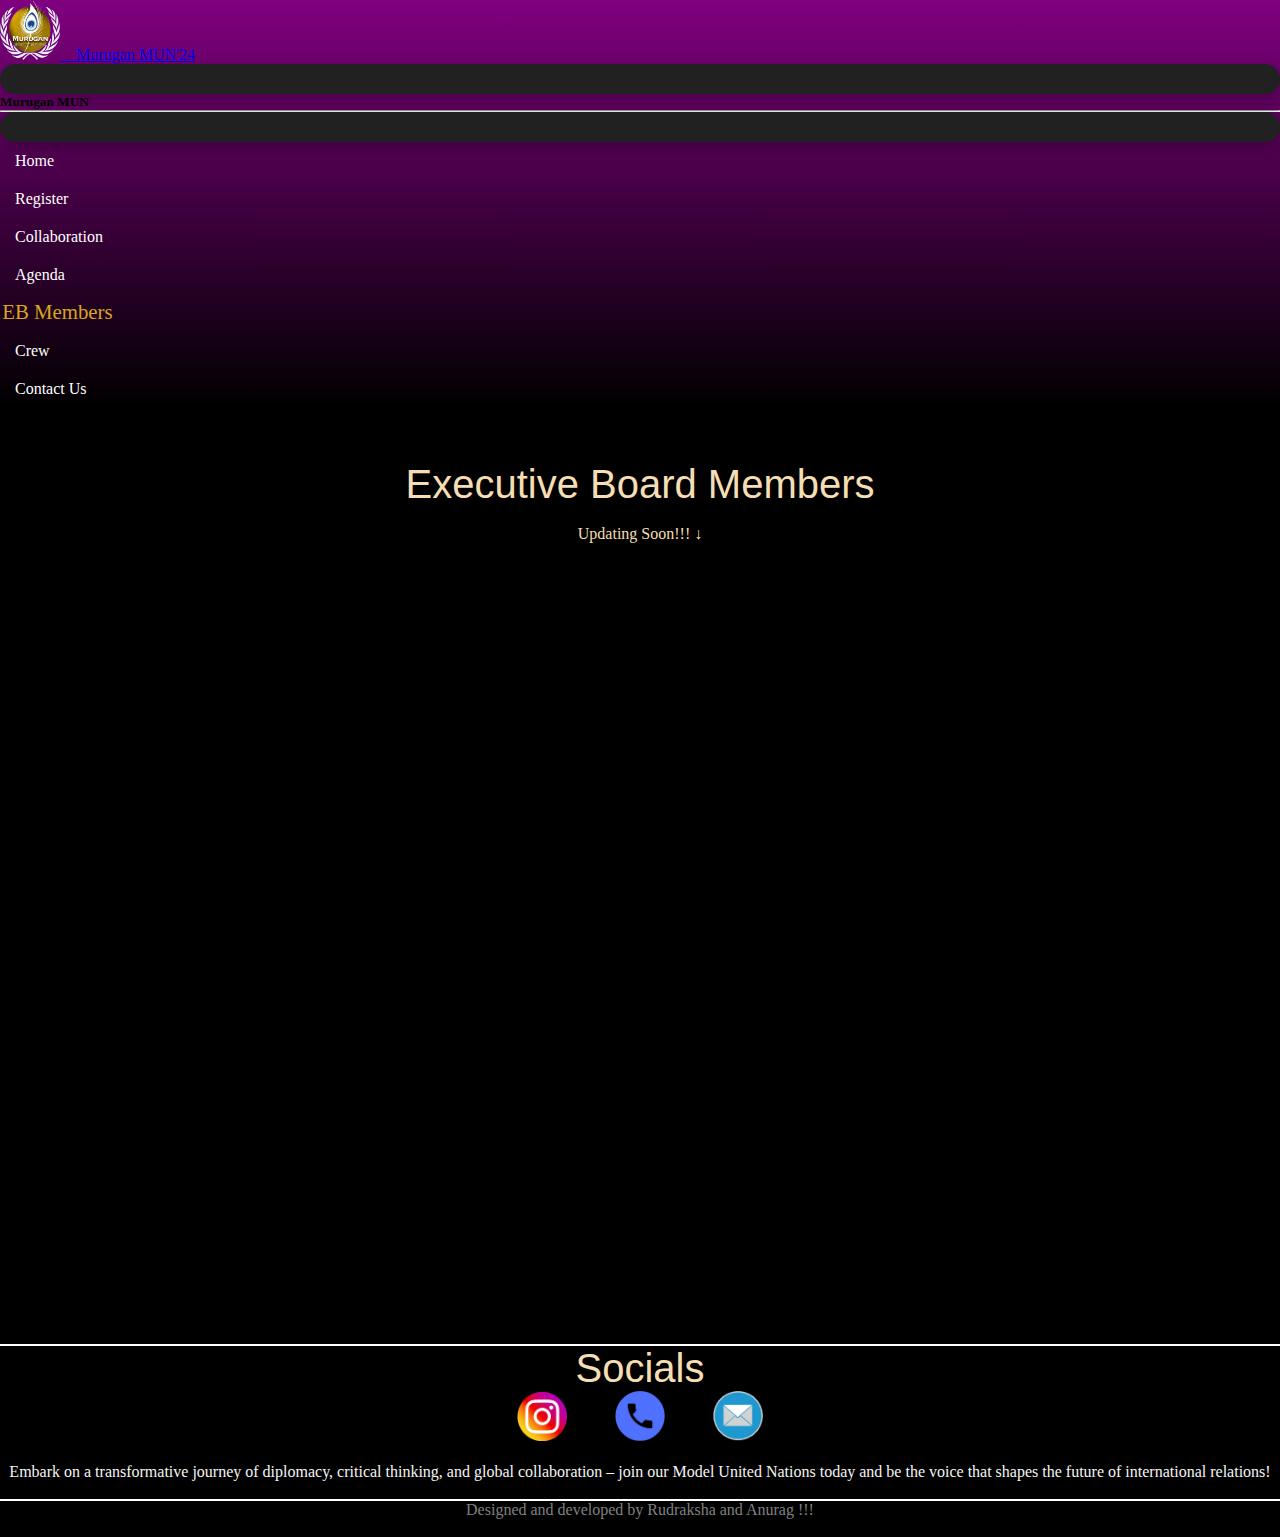
==== exmembers.html @ d4f71c5f "Add files via upload" ====
<!doctype html>
<html lang="en">
  <head>
    <meta charset="utf-8">
    <meta name="viewport" content="width=device-width, initial-scale=1">
    <title>EB MEMBERS</title>
    <link href="https://cdn.jsdelivr.net/npm/bootstrap@5.3.2/dist/css/bootstrap.min.css" rel="stylesheet" integrity="sha384-T3c6CoIi6uLrA9TneNEoa7RxnatzjcDSCmG1MXxSR1GAsXEV/Dwwykc2MPK8M2HN" crossorigin="anonymous">
    <link rel="stylesheet" href="style.css">
  </head>
  <body>
    <nav class="navbar navbar-expand-lg fixed-top" id="Mainnav">
      <div class="container-fluid">
        <a class="navbar-brand text-white" href="#home"><img src="2-removebg-preview.png" alt="Bootstrap" width="60" height="60" >&emsp;Murugan MUN'24</a>
        <button id="toogle" class="navbar-toggler" type="button" data-bs-toggle="offcanvas" data-bs-target="#offcanvasNavbar" aria-controls="offcanvasNavbar" aria-label="Toggle navigation">
          <span class="navbar-toggler-icon"></span>
        </button>
        <div class="offcanvas offcanvas-start" tabindex="-1" id="offcanvasNavbar" aria-labelledby="offcanvasNavbarLabel">
          <div class="offcanvas-header">
            <h5 class="offcanvas-title" id="offcanvasNavbarLabel">Murugan MUN</h5><hr>
            <button type="button" class="btn-close" data-bs-dismiss="offcanvas" aria-label="Close"></button>
          </div>
          <div class="offcanvas-body">
              <ul class="navbar-nav ms-auto">
                  <li class="nav-item mx-0 mx-lg-1"><a class="nav-link py-3 px-0 px-lg-3 rounded " href="index.html#home" id="links">Home</a></li>
                  <li class="nav-item mx-0 mx-lg-1"><a class="nav-link py-3 px-0 px-lg-3 rounded" href="index.html#register" id="links">Register</a></li>
                  <li class="nav-item mx-0 mx-lg-1"><a class="nav-link py-3 px-0 px-lg-3 rounded" href="index.html#collab" id="links">Collaboration</a></li>
                  <li class="nav-item mx-0 mx-lg-1"><a class="nav-link py-3 px-0 px-lg-3 rounded" href="index.html#committee" id="links">Agenda</a></li>
                  <li class="nav-item mx-0 mx-lg-1"><a class="nav-link py-3 px-0 px-lg-3 rounded active" href="exmembers.html" id="links">EB Members</a></li>
                  <li class="nav-item mx-0 mx-lg-1"><a class="nav-link py-3 px-0 px-lg-3 rounded" href="index.html#secretariat" id="links">Crew</a></li>
                  <li class="nav-item mx-0 mx-lg-1"><a class="nav-link py-3 px-0 px-lg-3 rounded" href="index.html#contactus" id="links">Contact Us</a></li>
                  

              </ul>
          </div>
        </div>
      </div>
    </nav>
    <section id="exmembers" style="background-color: black; height: 100vh;">
      <div class="container">
          <br>
          <br><br>
          <p style="font-size: 40px; font-family: 'Gill Sans', 'Gill Sans MT', Calibri, 'Trebuchet MS', sans-serif; color: wheat; text-align: center" >Executive Board Members</p>
          <br>
          <!-- <div class="row row-cols-1 row-cols-md-3 g-4">
              <div class="col">
                <div class="card text-center">
                  <img src="..." class="card-img-top" alt="...">
                  <div class="card-body">
                    <h5 class="card-title">Card title</h5>
                  </div>
                </div>
              </div>
              <div class="col">
                <div class="card text-center">
                  <img src="..." class="card-img-top" alt="...">
                  <div class="card-body">
                    <h5 class="card-title">Card title</h5>
                  </div>
                </div>
              </div>
              <div class="col">
                <div class="card text-center">
                  <img src="..." class="card-img-top" alt="...">
                  <div class="card-body">
                    <h5 class="card-title">Card title</h5>
                  </div>
                </div>
              </div>
              <div class="col">
                <div class="card text-center">
                  <img src="..." class="card-img-top" alt="...">
                  <div class="card-body">
                    <h5 class="card-title">Card title</h5>
                  </div>
                </div>
              </div>
              <div class="col">
                <div class="card text-center">
                  <img src="..." class="card-img-top" alt="...">
                  <div class="card-body">
                    <h5 class="card-title">Card title</h5>
                  </div>
                </div>
              </div>
              <div class="col">
                <div class="card text-center">
                  <img src="..." class="card-img-top" alt="...">
                  <div class="card-body">
                    <h5 class="card-title">Card title</h5>
                  </div>
                </div>
              </div>
              <div class="col">
                <div class="card text-center">
                  <img src="..." class="card-img-top" alt="...">
                  <div class="card-body">
                    <h5 class="card-title">Card title</h5>
                  </div>
                </div>
              </div>
              <div class="col">
                <div class="card text-center">
                  <img src="..." class="card-img-top" alt="...">
                  <div class="card-body">
                    <h5 class="card-title">Card title</h5>
                  </div>
                </div>
              </div>
              <div class="col">
                <div class="card text-center">
                  <img src="..." class="card-img-top" alt="...">
                  <div class="card-body">
                    <h5 class="card-title">Card title</h5>
                  </div>
                </div>
              </div>
              <div class="col">
                <div class="card text-center">
                  <img src="..." class="card-img-top" alt="...">
                  <div class="card-body">
                    <h5 class="card-title">Card title</h5>
                  </div>
                </div>
              </div>
              <div class="col">
                <div class="card text-center">
                  <img src="..." class="card-img-top" alt="...">
                  <div class="card-body">
                    <h5 class="card-title">Card title</h5>
                  </div>
                </div>
              </div>
              <div class="col">
                <div class="card text-center">
                  <img src="..." class="card-img-top" alt="...">
                  <div class="card-body">
                    <h5 class="card-title">Card title</h5>
                  </div>
                </div>
              </div>
              <div class="col">
                <div class="card text-center">
                  <img src="..." class="card-img-top" alt="...">
                  <div class="card-body">
                    <h5 class="card-title">Card title</h5>
                  </div>
                </div>
              </div>
              <div class="col">
                <div class="card text-center">
                  <img src="..." class="card-img-top" alt="...">
                  <div class="card-body">
                    <h5 class="card-title">Card title</h5>
                  </div>
                </div>
              </div>
              <div class="col">
                <div class="card text-center">
                  <img src="..." class="card-img-top" alt="...">
                  <div class="card-body">
                    <h5 class="card-title">Card title</h5>
                  </div>
                </div>
              </div>
              <div class="col">
                <div class="card text-center">
                  <img src="..." class="card-img-top" alt="...">
                  <div class="card-body">
                    <h5 class="card-title">Card title</h5>
                  </div>
                </div>
              </div>
              <div class="col">
                <div class="card text-center">
                  <img src="..." class="card-img-top" alt="...">
                  <div class="card-body">
                    <h5 class="card-title">Card title</h5>
                  </div>
                </div>
              </div>
              <div class="col">
                <div class="card text-center">
                  <img src="..." class="card-img-top" alt="...">
                  <div class="card-body">
                    <h5 class="card-title">Card title</h5>
                  </div>
                </div>
              </div>
              <div class="col">
                <div class="card text-center">
                  <img src="..." class="card-img-top" alt="...">
                  <div class="card-body">
                    <h5 class="card-title">Card title</h5>
                  </div>
                </div>
              </div>
              <div class="col">
                <div class="card text-center">
                  <img src="..." class="card-img-top" alt="...">
                  <div class="card-body">
                    <h5 class="card-title">Card title</h5>
                  </div>
                </div>
              </div>
              <div class="col">
                <div class="card text-center">
                  <img src="..." class="card-img-top" alt="...">
                  <div class="card-body">
                    <h5 class="card-title">Card title</h5>
                  </div>
                </div>
              </div>
              <div class="col">
                <div class="card text-center">
                  <img src="..." class="card-img-top" alt="...">
                  <div class="card-body">
                    <h5 class="card-title">Card title</h5>
                  </div>
                </div>
              </div>
              <div class="col">
                <div class="card text-center">
                  <img src="..." class="card-img-top" alt="...">
                  <div class="card-body">
                    <h5 class="card-title">Card title</h5>
                  </div>
                </div>
              </div>
              <div class="col">
                <div class="card text-center">
                  <img src="..." class="card-img-top" alt="...">
                  <div class="card-body">
                    <h5 class="card-title">Card title</h5>
                  </div>
                </div>
              </div>
              <div class="col">
                <div class="card text-center">
                  <img src="..." class="card-img-top" alt="...">
                  <div class="card-body">
                    <h5 class="card-title">Card title</h5>
                  </div>
                </div>
              </div>
              <div class="col">
                <div class="card text-center">
                  <img src="..." class="card-img-top" alt="...">
                  <div class="card-body">
                    <h5 class="card-title">Card title</h5>
                  </div>
                </div>
              </div>
              <div class="col">
                <div class="card text-center">
                  <img src="..." class="card-img-top" alt="...">
                  <div class="card-body">
                    <h5 class="card-title">Card title</h5>
                  </div>
                </div>
              </div>

            </div> -->
            <p style="color: wheat;text-align: center;">Updating Soon!!!	&darr;</p>
          <br><br>
      </div>
  </section>
  <section id="contactus" style="background-color: black;">
    <div class="container" id="contact">
        <br>
        <br>
        <hr class="mid">
        <p style="font-size: 40px; font-family: 'Gill Sans', 'Gill Sans MT', Calibri, 'Trebuchet MS', sans-serif;text-align: center; color: wheat;" >Socials</p>
       <div class="social">
        <div><a href="https://www.instagram.com/murugan_mun/"><img src="insta.png" alt="" style="width: 50px;" class="socials"></a></div>
        <div><a href="tel:+91892042880"><img src="call.png" alt="" style="width: 50px;" class="socials"></a></div>
        <div><a href="mailto:murugunmun@gmail.com"><img src="mail.png" alt="" style="width: 50px;" class="socials"></a></div>
       </div>
        <br>
        <p style="text-align: center; color: whitesmoke;">Embark on a transformative journey of diplomacy, critical thinking, and global collaboration – join our Model United Nations today and be the voice that shapes the future of international relations!</p><br>
        <hr class="mid">
        <p style="text-align: center;color: gray;">Designed and developed  by Rudraksha and Anurag !!!</p><br>
    </div>
</section>





    <script src="https://cdn.jsdelivr.net/npm/bootstrap@5.3.2/dist/js/bootstrap.bundle.min.js" integrity="sha384-C6RzsynM9kWDrMNeT87bh95OGNyZPhcTNXj1NW7RuBCsyN/o0jlpcV8Qyq46cDfL" crossorigin="anonymous"></script>
  </body>
</html>
---- style.css ----
@import url('https://fonts.googleapis.com/css2?family=Kanit:wght@700&family=Poppins:wght@500&display=swap');
*{
    margin: 0;
    padding: 0;
}
body{
    margin: 0;
    padding:0;
}
#links {
    color: black;
    text-decoration: none;
    display: inline-block;
    padding: 5px 10px;
    margin: 5px;
    transition: .3s ease all;
  }

  #links:hover,
  #links.active {
    /* background-color: goldenrod; */
    color: goldenrod;
    transform: scale(1.3);
  }
#Mainnav{
    background: linear-gradient(to bottom, #800080, #000000);
    /* background-color: #171717; */
    
}
#home{
    height: 100%;
    width: 100%;
    background:url(output-onlinepngtools.png);
    background-repeat: no-repeat;
    background-size: cover;
}

#name,#short{
color: #303030;
font-family: 'Kanit', sans-serif;
font-family: 'Poppins', sans-serif;
font-weight: 700;
font-size: 50px;

}
#profileimg{
    height: 200px;
    border-radius: 50%;
    border: black 1px solid;
    
}
#letter{
    
        width: 100%;
        height: 100%;
        background-color:black;
        color: wheat;
        font-family: cursive;
        font-weight: 700;
}

.card {
    position: relative;
    background-color: #30344c;
    padding: 1em;
    z-index: 5;
    box-shadow: 4px 4px 20px rgba(0, 0, 0, 0.3);
    border-radius: 10px;
    width: 80%;
    color: white;
    transition: 200ms ease-in-out;
    margin: auto;
  }
  
  .username {
    color: #C6E1ED;
    font-size: 0.85em;
    font-weight: 600;
  }
  
  .body {
    display: flex;
    flex-direction: column;
  }
  
  .body .text {
    margin: 0 10px 0 0;
    white-space: pre-line;
    color: #c0c3d7;
    font-weight: 400;
    line-height: 1.5;
    margin-bottom: 4px;
  }
  
  .footer {
    position: relative;
    width: 100%;
    color: #9fa4aa;
    font-size: 12px;
    display: flex;
    align-items: center;
    justify-content: space-between;
    border: none;
    margin-top: 10px;
  }
  
  .footer div {
    margin-right: 1rem;
    height: 20px;
    display: flex;
    align-items: center;
    cursor: pointer;
  }
  
  .footer svg {
    margin-right: 5px;
    height: 100%;
    stroke: #9fa4aa;
  }
  
  .viewer span {
    height: 20px;
    width: 20px;
    background-color: rgb(28, 117, 219);
    margin-right: -6px;
    border-radius: 50%;
    border: 1px solid #fff;
    display: grid;
    align-items: center;
    text-align: center;
    font-weight: bold;
    font-size: 8px;
    color: #fff;
    padding: 2px;
  }
  
  .viewer span svg {
    stroke: #fff;
  }

  .text{
    font-family: 'Kanit', sans-serif;
    font-family: 'Poppins', sans-serif;
  }
  
  .mid{
    background-color: white;
    border: white;
    height: 2px;
  }
  .first{
    display: flex;
    flex-direction: row;
    justify-content: space-evenly;
    align-items: center;
    flex-wrap: wrap;
  }
  .tagline{
    font-size: 50px;
    color: white;
  }
  .right{
    display: flex;
    align-items: center;
    font-family: 'Gill Sans', 'Gill Sans MT', Calibri, 'Trebuchet MS', sans-serif;
    flex-direction: column;
    color: white;
    font-size: 20px;
  }
  .btn1{
    width: 100%;
    border-radius: 3px;
  }
  





  button {
    padding: 15px 25px;
    border: unset;
    width: 100%;
    border-radius: 15px;
    color: #e8e8e8;
    z-index: 1;
    background: #212121;
    position: relative;
    font-weight: 1000;
    font-size: 17px;
    -webkit-box-shadow: 4px 8px 19px -3px rgba(0,0,0,0.27);
    box-shadow: 4px 8px 19px -3px rgba(0,0,0,0.27);
    transition: all 250ms;
    overflow: hidden;
  }
  
  button::before {
    content: "";
    position: absolute;
    top: 0;
    left: 0;
    height: 100%;
    width: 0;
    border-radius: 15px;
    background-color: #e8e8e8;
    z-index: -1;
    -webkit-box-shadow: 4px 8px 19px -3px rgba(255, 255, 255, 0.27);
    box-shadow: 4px 8px 19px -3px rgba(255, 255, 255, 0.27);
    transition: all 250ms
  }
  
  button:hover {
    color: #212121;
  }
  
  button:hover::before {
    width: 100%;
  }
  #regb{
    width: 100%;
  }
  #register{
    background-color: black;
  }
  #committee{
    background-color: black;
  }
  #register .Mainreg {
    display: flex;
    justify-content: space-evenly;
    flex-wrap: wrap;
    flex-direction: row;
  }
  #regleft{
    font-size: 25px;
    color: whitesmoke;
  }

  #register #map {
    width: 260px;
    height: 260px;
    margin: auto;
  }
#regright{
    display: flex;
    justify-content: space-evenly;
    align-items: center;
}




  .loader {
    width: 44.8px;
    height: 44.8px;
    position: relative;
    transform: rotate(45deg);
  }
  
  .loader:before,
  .loader:after {
    content: "";
    position: absolute;
    inset: 0;
    border-radius: 50% 50% 0 50%;
    background: #0000;
    background-image: radial-gradient(circle 11.2px at 50% 50%,#0000 94%, #ff4747);
  }
  
  .loader:after {
    animation: pulse-ytk0dhmd 1s infinite;
    transform: perspective(336px) translateZ(0px);
  }
  
  @keyframes pulse-ytk0dhmd {
    to {
      transform: perspective(336px) translateZ(168px);
      opacity: 0;
    }
  }
    
.try{
    display: flex;
    flex-direction: column;
    justify-content: space-evenly;
}  
#pin{
    width: 25px;
}
#school{
    width: 240px;
    height: 200px;
}
.school{
    display: flex;
    width: 100%;
    align-items: center;
    justify-content: center;
    flex-direction: column;
    font-family: 'Gill Sans', 'Gill Sans MT', Calibri, 'Trebuchet MS', sans-serif;
}
.host{
    font-size: 40px;
    color: wheat;
    height: fit-content;
    margin: auto;
}
.content{
    display: flex;
    justify-content: center;
    align-items: center;
    flex-direction: column;
    color: wheat;
}
#collab{
    background-color: black;
}
@media (min-width: 1002px) {
    #links{
        color: white;
        
    }
}
.social{
    display: flex;
    flex-direction: row;
    gap: 3rem;
    align-items: center;
    justify-content: center;
}
.socials:hover{
    scale: 1.4;
    transition: ease-in;
    animation-delay: 2s;
    border: 3px solid purple;
    border-radius: 50%;
    
}
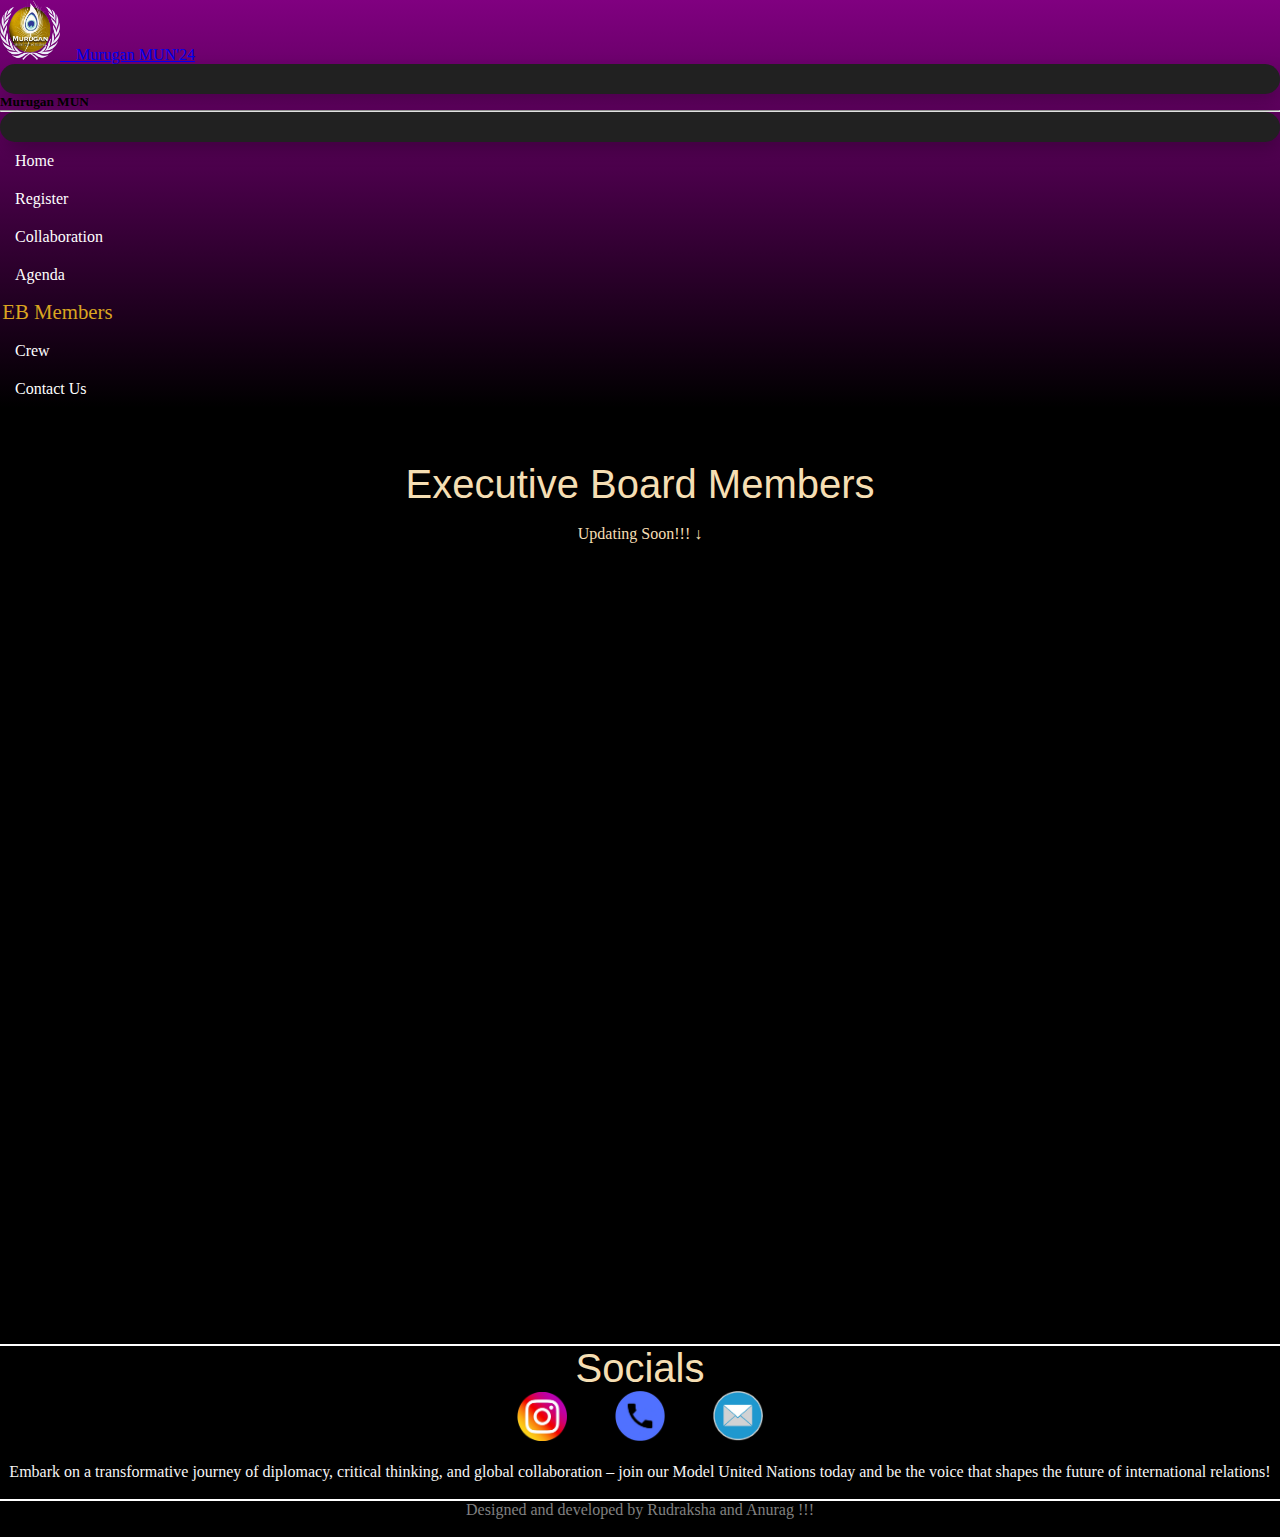
==== commit 95c39d17: "Update exmembers.html" ====
--- a/exmembers.html
+++ b/exmembers.html
@@ -279,7 +279,7 @@
         <br>
         <p style="text-align: center; color: whitesmoke;">Embark on a transformative journey of diplomacy, critical thinking, and global collaboration – join our Model United Nations today and be the voice that shapes the future of international relations!</p><br>
         <hr class="mid">
-        <p style="text-align: center;color: gray;">Designed and developed  by Rudraksha and Anurag !!!</p><br>
+        <p style="text-align: center;color: gray;">Designed and developed by <a href="https://www.linkedin.com/in/rudraksha-kushwaha-1b88ab1b1/" style="text-decoration: none;color: gray;">Rudraksha</a> and <a href="https://www.linkedin.com/search/results/all/?fetchDeterministicClustersOnly=true&heroEntityKey=urn%3Ali%3Afsd_profile%3AACoAAD0zfwIBqZJgPP8Hd846ygmYqeGG95Msox4&keywords=anurag%20saxena&origin=RICH_QUERY_SUGGESTION&position=1&searchId=9d0970b2-a3e2-48b8-b74d-96965f125441&spellCorrectionEnabled=false" style="text-decoration: none;color: gray;">Anurag</a> !!! </p><br>
     </div>
 </section>
 
@@ -289,4 +289,4 @@
 
     <script src="https://cdn.jsdelivr.net/npm/bootstrap@5.3.2/dist/js/bootstrap.bundle.min.js" integrity="sha384-C6RzsynM9kWDrMNeT87bh95OGNyZPhcTNXj1NW7RuBCsyN/o0jlpcV8Qyq46cDfL" crossorigin="anonymous"></script>
   </body>
-</html>+</html>
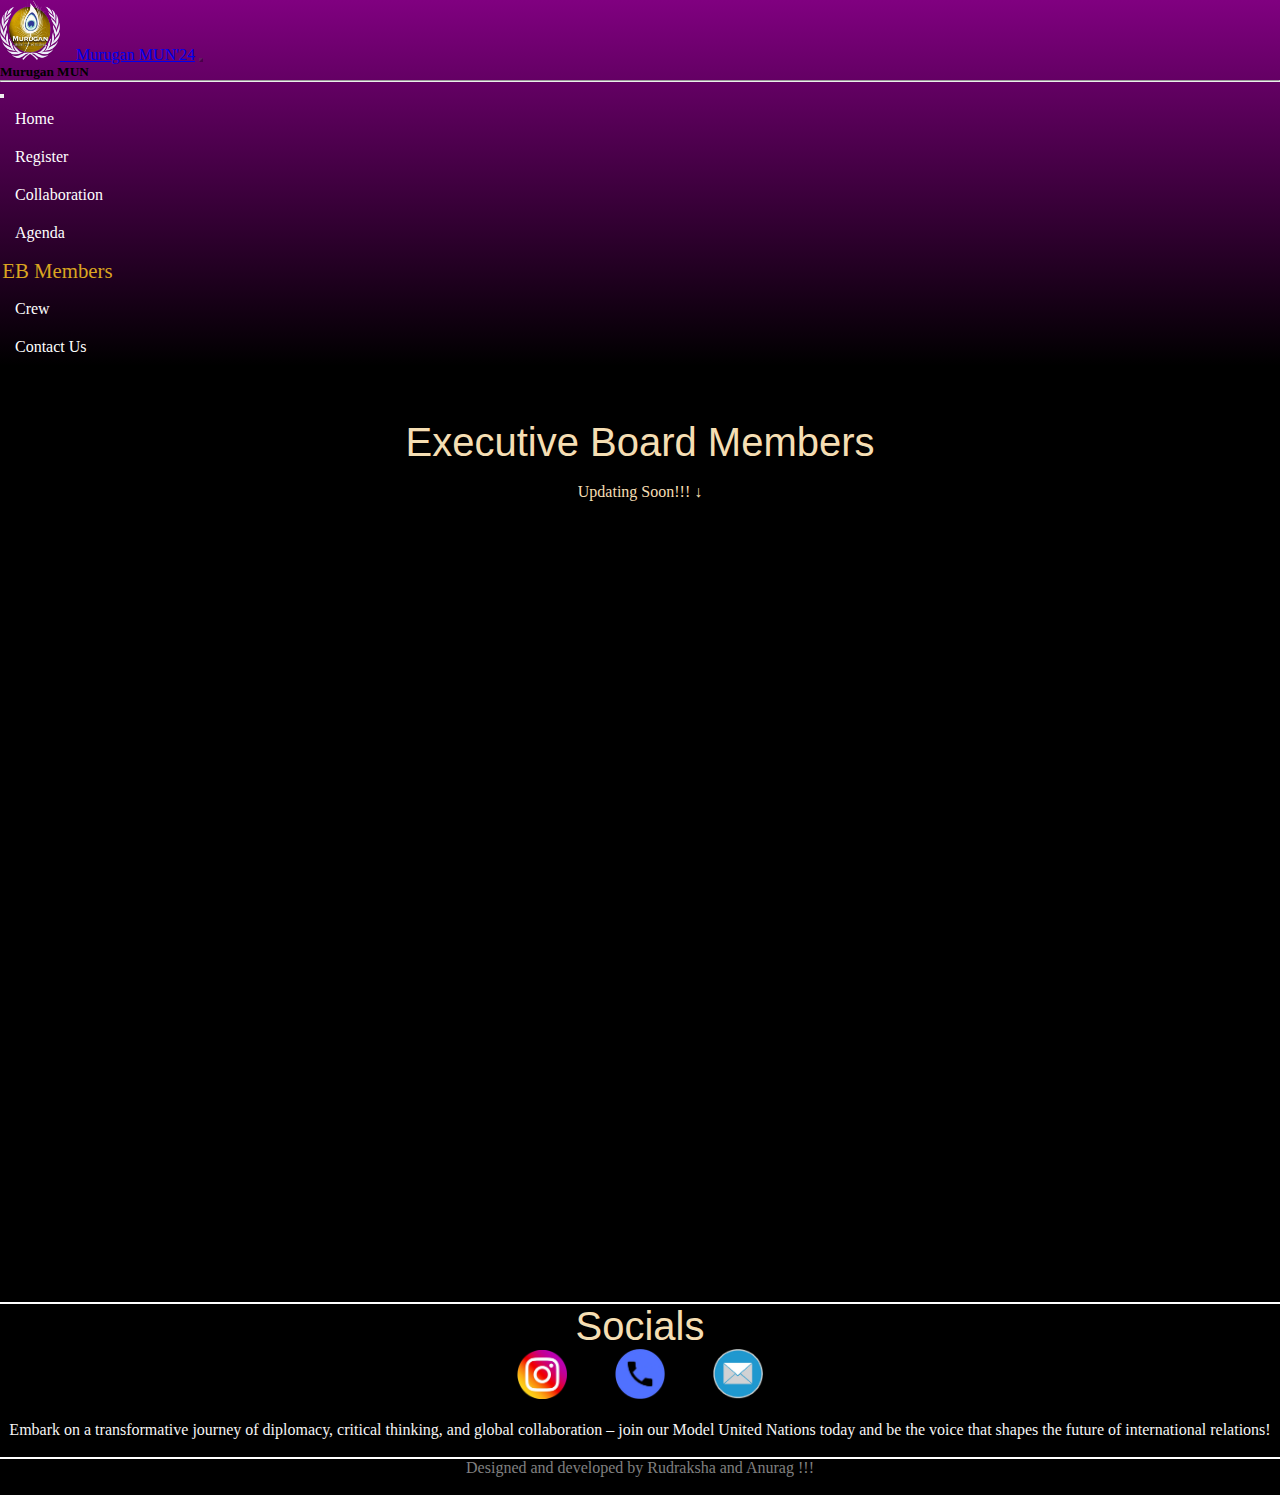
==== commit 88f93ad8: "Update exmembers.html" ====
--- a/exmembers.html
+++ b/exmembers.html
@@ -12,13 +12,13 @@
     <nav class="navbar navbar-expand-lg fixed-top" id="Mainnav">
       <div class="container-fluid">
         <a class="navbar-brand text-white" href="#home"><img src="2-removebg-preview.png" alt="Bootstrap" width="60" height="60" >&emsp;Murugan MUN'24</a>
-        <button id="toogle" class="navbar-toggler" type="button" data-bs-toggle="offcanvas" data-bs-target="#offcanvasNavbar" aria-controls="offcanvasNavbar" aria-label="Toggle navigation">
-          <span class="navbar-toggler-icon"></span>
+        <button id="toogle" class="navbar-toggler btn-dark" type="button" data-bs-toggle="offcanvas" data-bs-target="#offcanvasNavbar" aria-controls="offcanvasNavbar" aria-label="Toggle navigation"style="background-color: aliceblue;opacity: 0.3;">
+          <span class="navbar-toggler-icon "></span>
         </button>
         <div class="offcanvas offcanvas-start" tabindex="-1" id="offcanvasNavbar" aria-labelledby="offcanvasNavbarLabel">
           <div class="offcanvas-header">
             <h5 class="offcanvas-title" id="offcanvasNavbarLabel">Murugan MUN</h5><hr>
-            <button type="button" class="btn-close" data-bs-dismiss="offcanvas" aria-label="Close"></button>
+            <button type="button" class="btn-close btn-dark" data-bs-dismiss="offcanvas" aria-label="Close"></button>
           </div>
           <div class="offcanvas-body">
               <ul class="navbar-nav ms-auto">
@@ -27,7 +27,7 @@
                   <li class="nav-item mx-0 mx-lg-1"><a class="nav-link py-3 px-0 px-lg-3 rounded" href="index.html#collab" id="links">Collaboration</a></li>
                   <li class="nav-item mx-0 mx-lg-1"><a class="nav-link py-3 px-0 px-lg-3 rounded" href="index.html#committee" id="links">Agenda</a></li>
                   <li class="nav-item mx-0 mx-lg-1"><a class="nav-link py-3 px-0 px-lg-3 rounded active" href="exmembers.html" id="links">EB Members</a></li>
-                  <li class="nav-item mx-0 mx-lg-1"><a class="nav-link py-3 px-0 px-lg-3 rounded" href="index.html#secretariat" id="links">Crew</a></li>
+                  <li class="nav-item mx-0 mx-lg-1"><a class="nav-link py-3 px-0 px-lg-3 rounded" href="team.html" id="links">Crew</a></li>
                   <li class="nav-item mx-0 mx-lg-1"><a class="nav-link py-3 px-0 px-lg-3 rounded" href="index.html#contactus" id="links">Contact Us</a></li>
                   
 
--- a/style.css
+++ b/style.css
@@ -178,7 +178,7 @@
 
 
 
-  button {
+  #button1 {
     padding: 15px 25px;
     border: unset;
     width: 100%;
@@ -193,16 +193,18 @@
     box-shadow: 4px 8px 19px -3px rgba(0,0,0,0.27);
     transition: all 250ms;
     overflow: hidden;
-  }
-  
-  button::before {
+    width: 100%;
+    border-radius: 3px;
+  }
+  
+  #button1::before {
     content: "";
     position: absolute;
     top: 0;
     left: 0;
     height: 100%;
     width: 0;
-    border-radius: 15px;
+    border-radius: 3px;
     background-color: #e8e8e8;
     z-index: -1;
     -webkit-box-shadow: 4px 8px 19px -3px rgba(255, 255, 255, 0.27);
@@ -210,11 +212,11 @@
     transition: all 250ms
   }
   
-  button:hover {
+  #button1:hover {
     color: #212121;
   }
   
-  button:hover::before {
+  #button1:hover::before {
     width: 100%;
   }
   #regb{
@@ -235,6 +237,7 @@
   #regleft{
     font-size: 25px;
     color: whitesmoke;
+
   }
 
   #register #map {
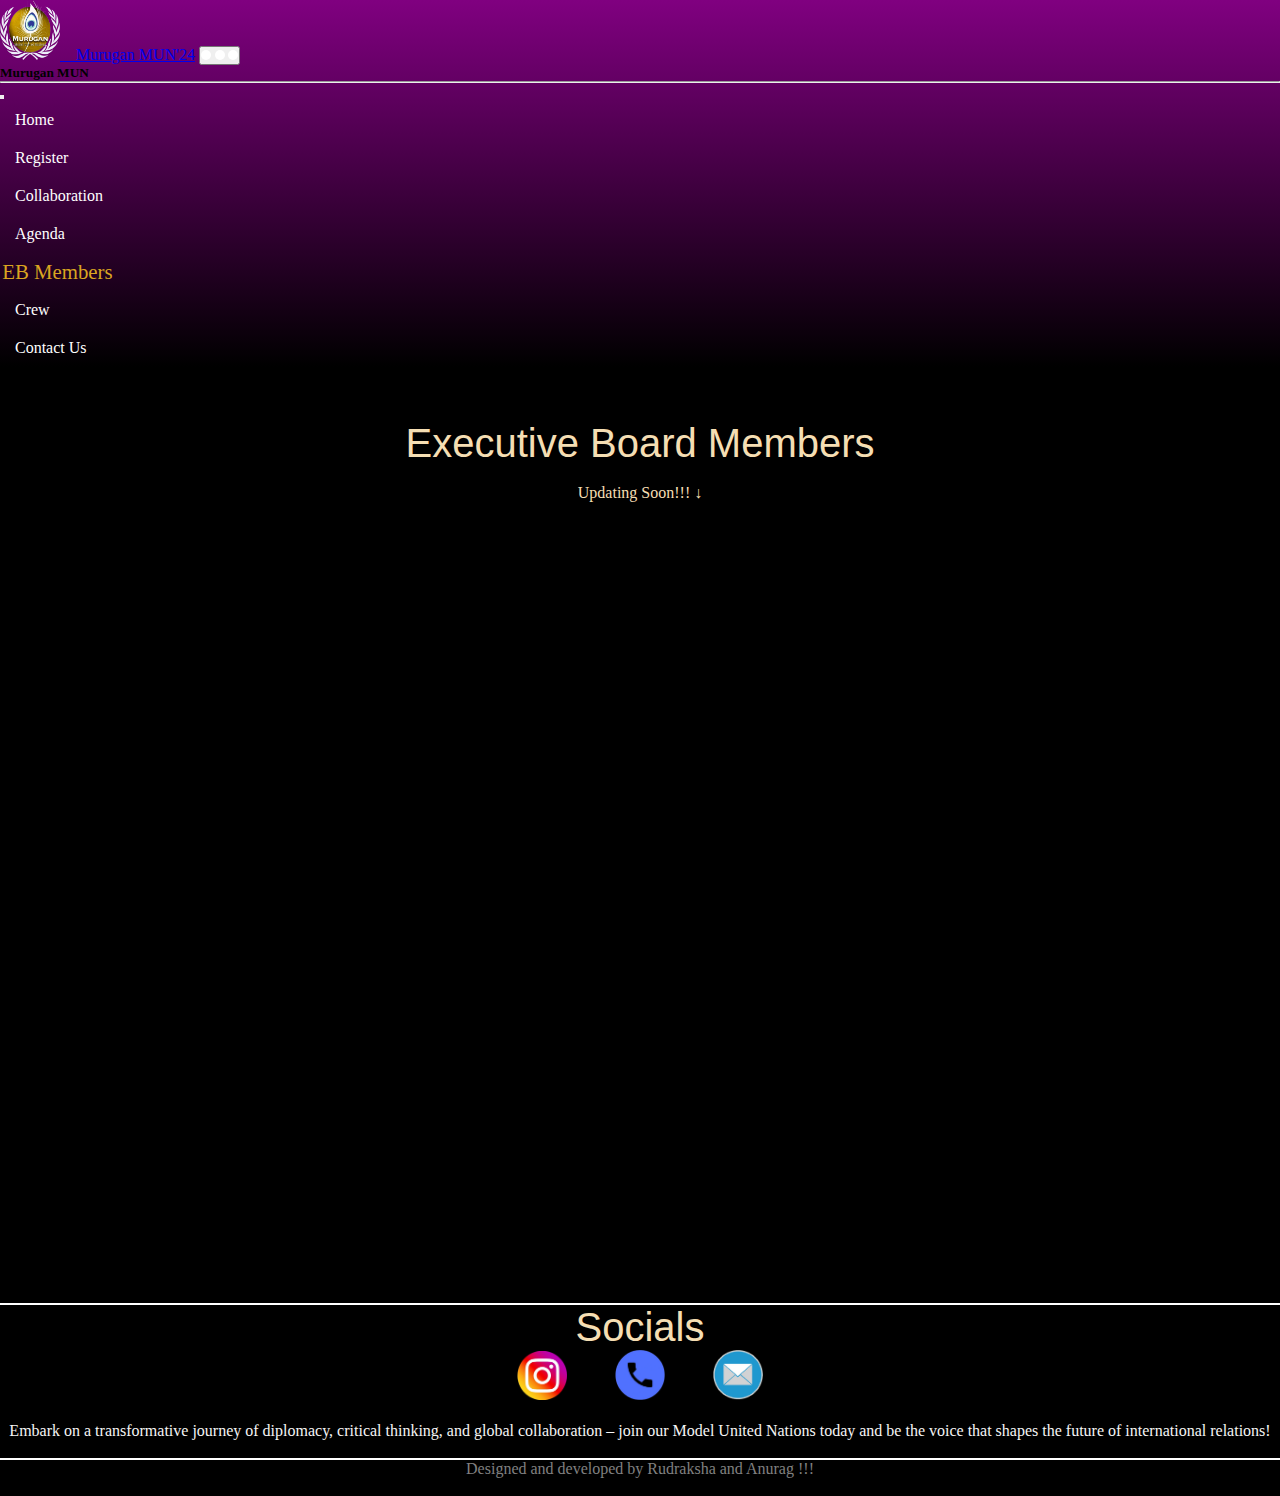
==== commit 0d3f1319: "Update exmembers.html" ====
--- a/exmembers.html
+++ b/exmembers.html
@@ -12,8 +12,12 @@
     <nav class="navbar navbar-expand-lg fixed-top" id="Mainnav">
       <div class="container-fluid">
         <a class="navbar-brand text-white" href="#home"><img src="2-removebg-preview.png" alt="Bootstrap" width="60" height="60" >&emsp;Murugan MUN'24</a>
-        <button id="toogle" class="navbar-toggler btn-dark" type="button" data-bs-toggle="offcanvas" data-bs-target="#offcanvasNavbar" aria-controls="offcanvasNavbar" aria-label="Toggle navigation"style="background-color: aliceblue;opacity: 0.3;">
-          <span class="navbar-toggler-icon "></span>
+        <button id="toogle" class="navbar-toggler btn-dark" type="button" data-bs-toggle="offcanvas" data-bs-target="#offcanvasNavbar" aria-controls="offcanvasNavbar" aria-label="Toggle navigation">
+          <span class="">
+            <span class="ellipsis"></span>
+            <span class="ellipsis"></span>
+            <span class="ellipsis"></span>
+          </span>
         </button>
         <div class="offcanvas offcanvas-start" tabindex="-1" id="offcanvasNavbar" aria-labelledby="offcanvasNavbarLabel">
           <div class="offcanvas-header">
--- a/style.css
+++ b/style.css
@@ -170,7 +170,7 @@
   }
   .btn1{
     width: 100%;
-    border-radius: 3px;
+    border-radius: 50%;
   }
   
 
@@ -194,7 +194,7 @@
     transition: all 250ms;
     overflow: hidden;
     width: 100%;
-    border-radius: 3px;
+    border-radius: 15px;
   }
   
   #button1::before {
@@ -341,4 +341,13 @@
     
 }
 
-
+.ellipsis {
+  display: inline-block;
+  width: 10px;
+  height: 10px;
+  background-color:white;
+  border-radius: 50%;
+  margin: 0px; /* Adjust spacing as needed */
+  cursor: pointer;
+}
+
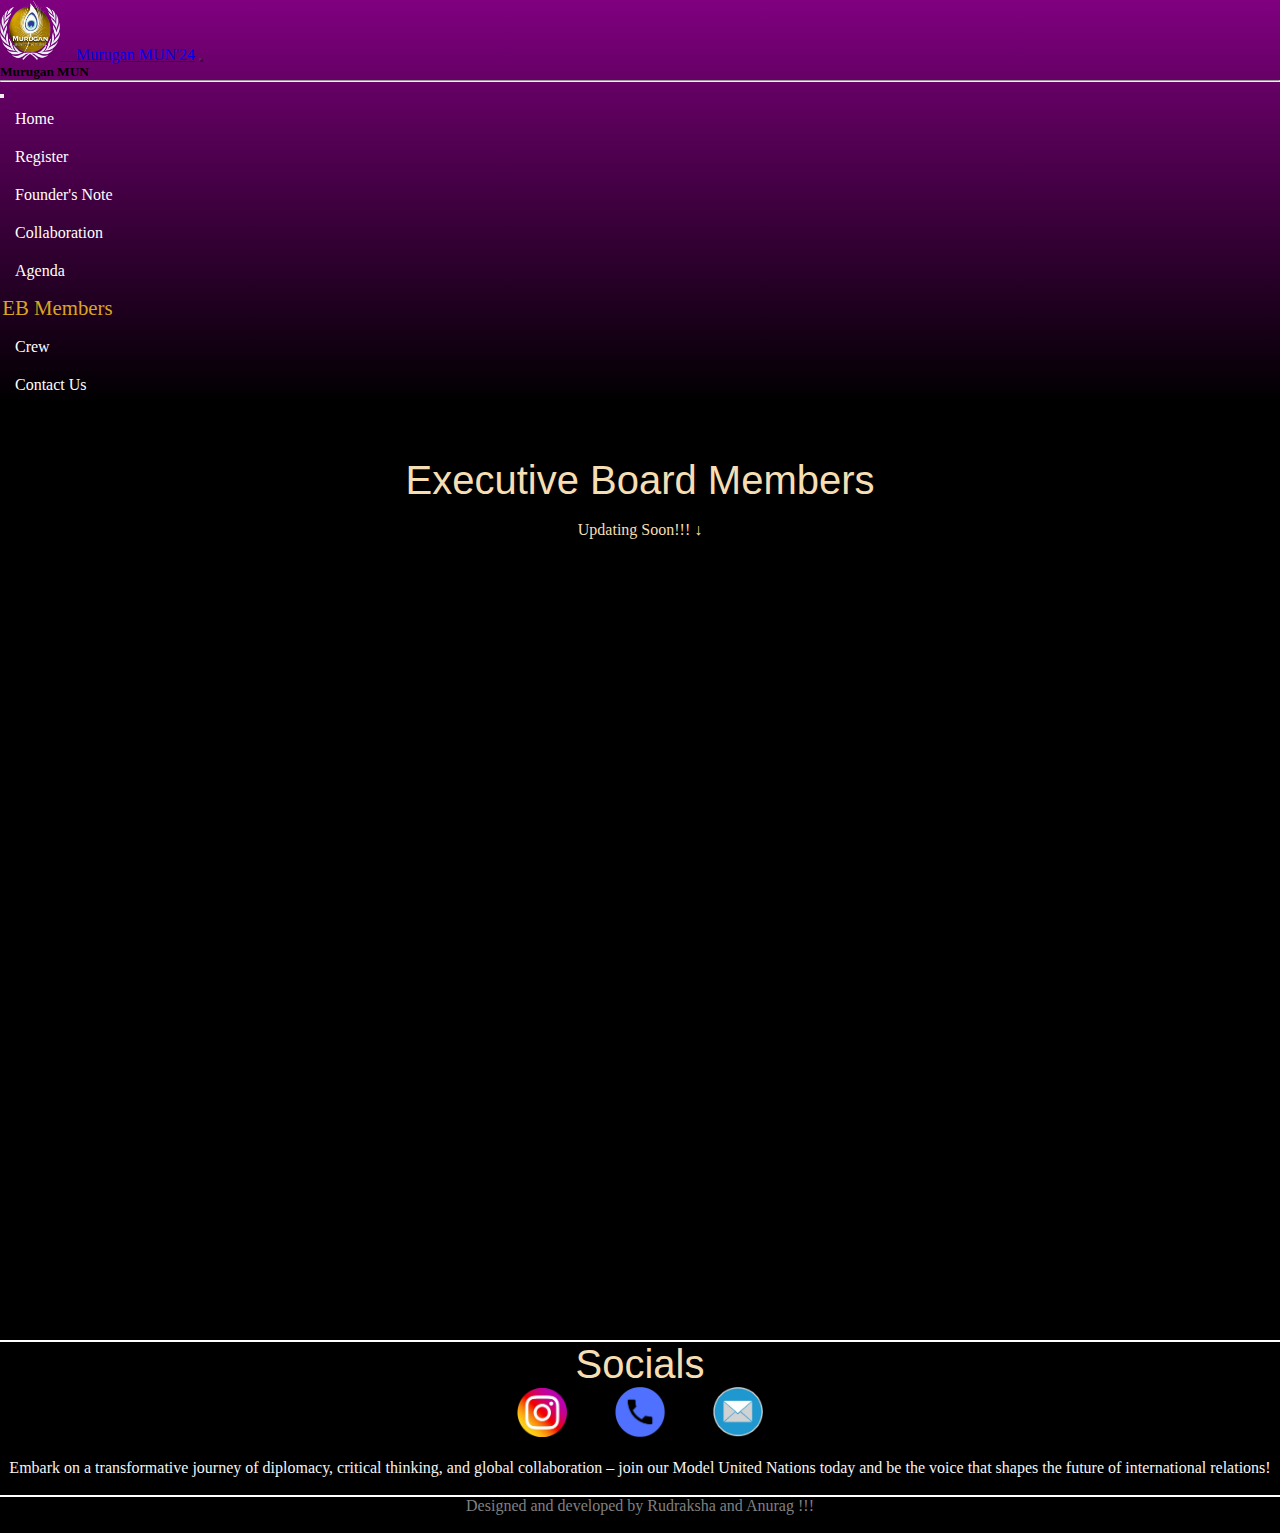
==== commit fc336736: "Update exmembers.html" ====
--- a/exmembers.html
+++ b/exmembers.html
@@ -12,12 +12,8 @@
     <nav class="navbar navbar-expand-lg fixed-top" id="Mainnav">
       <div class="container-fluid">
         <a class="navbar-brand text-white" href="#home"><img src="2-removebg-preview.png" alt="Bootstrap" width="60" height="60" >&emsp;Murugan MUN'24</a>
-        <button id="toogle" class="navbar-toggler btn-dark" type="button" data-bs-toggle="offcanvas" data-bs-target="#offcanvasNavbar" aria-controls="offcanvasNavbar" aria-label="Toggle navigation">
-          <span class="">
-            <span class="ellipsis"></span>
-            <span class="ellipsis"></span>
-            <span class="ellipsis"></span>
-          </span>
+        <button id="toogle" class="navbar-toggler btn-dark" type="button" data-bs-toggle="offcanvas" data-bs-target="#offcanvasNavbar" aria-controls="offcanvasNavbar" aria-label="Toggle navigation"style="background-color: aliceblue;opacity: 0.3;">
+          <span class="navbar-toggler-icon "></span>
         </button>
         <div class="offcanvas offcanvas-start" tabindex="-1" id="offcanvasNavbar" aria-labelledby="offcanvasNavbarLabel">
           <div class="offcanvas-header">
@@ -28,6 +24,7 @@
               <ul class="navbar-nav ms-auto">
                   <li class="nav-item mx-0 mx-lg-1"><a class="nav-link py-3 px-0 px-lg-3 rounded " href="index.html#home" id="links">Home</a></li>
                   <li class="nav-item mx-0 mx-lg-1"><a class="nav-link py-3 px-0 px-lg-3 rounded" href="index.html#register" id="links">Register</a></li>
+                  <li class="nav-item mx-0 mx-lg-1"><a class="nav-link py-3 px-0 px-lg-3 rounded" href="index.html#note" id="links">Founder's Note</a></li>
                   <li class="nav-item mx-0 mx-lg-1"><a class="nav-link py-3 px-0 px-lg-3 rounded" href="index.html#collab" id="links">Collaboration</a></li>
                   <li class="nav-item mx-0 mx-lg-1"><a class="nav-link py-3 px-0 px-lg-3 rounded" href="index.html#committee" id="links">Agenda</a></li>
                   <li class="nav-item mx-0 mx-lg-1"><a class="nav-link py-3 px-0 px-lg-3 rounded active" href="exmembers.html" id="links">EB Members</a></li>
